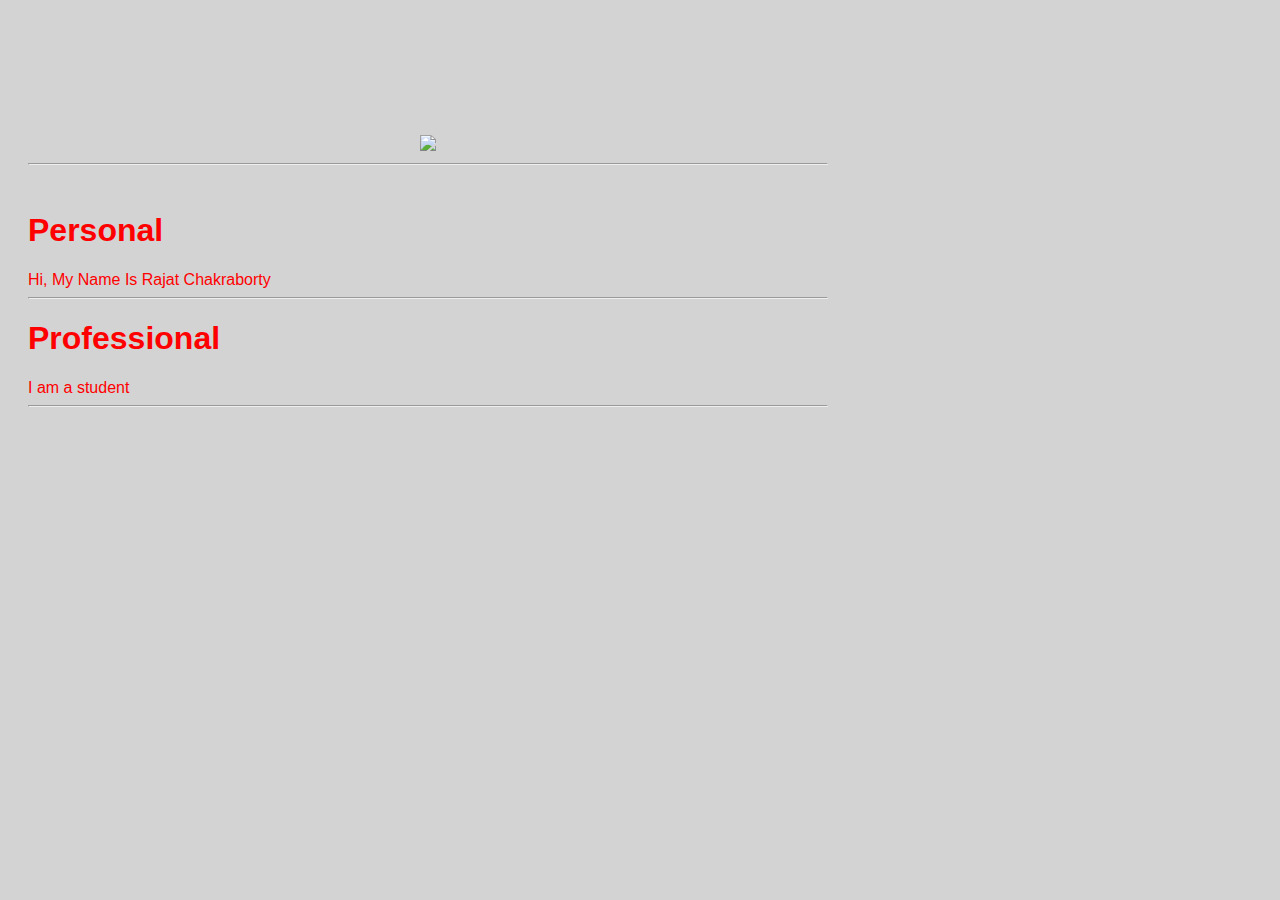
==== ui/index.html @ 7a0810a4 "[imad-console] Updates ui/index.html" ====
<!doctype html>
<html>
    <head>
        <link href="/ui/style.css" rel="stylesheet" />
    </head>
    <body>
        <div class="container">
            <div class="center">
            <img id="madi" src="https://www.w3schools.com/css/trolltunga.jpg" class="img-medium"/>
            </div>
            <hr/>
            <br>
            <h1>Personal</h1>
            <div>
                Hi, My Name Is Rajat Chakraborty
            </div>
            <hr/>
            <h1>Professional</h1>
            <div>
                I am a student
            </div>
            <hr/>
            <div class="footer">
                
            </div>
        </div>
        
        <script type="text/javascript" src="/ui/main.js">
        </script>
    </body>
</html>
---- ui/style.css ----
body {
    font-family: sans-serif;
    background-color: lightgrey;
    margin-top: 75px;
}

.center {
    text-align: center;
}

.text-big {
    font-size: 300%;
}

.bold {
    font-weight: bold;
}

.img-medium {
    height: 200px;
}

.container  {
    max-width:800px;
    color:#ff0000;
    font-family:sans-serif;
    padding-top:60px;
    padding-left:20px;
    padding-right:20px;
}
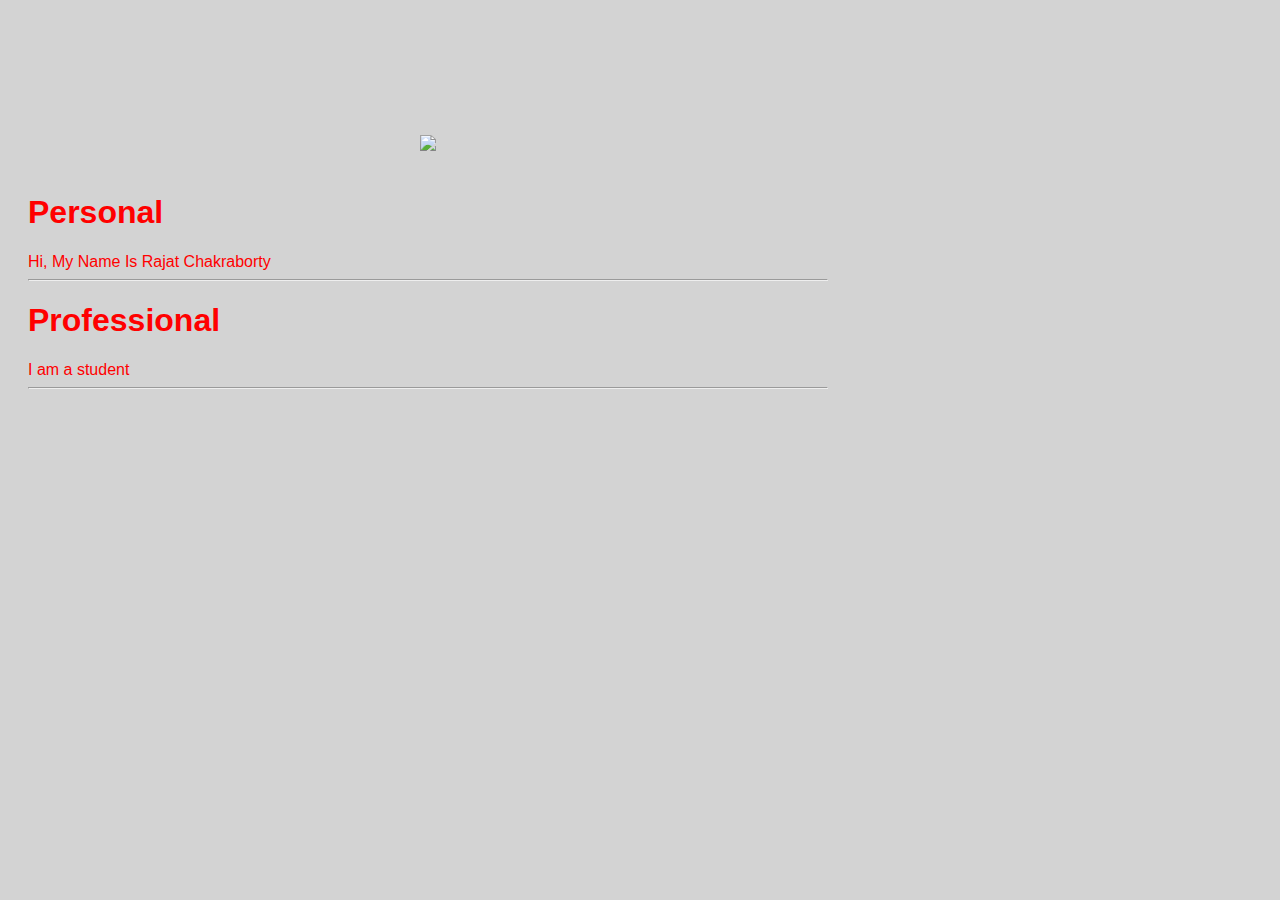
==== commit 8e7e6c0e: "[imad-console] Updates ui/index.html" ====
--- a/ui/index.html
+++ b/ui/index.html
@@ -8,7 +8,7 @@
             <div class="center">
             <img id="madi" src="https://www.w3schools.com/css/trolltunga.jpg" class="img-medium"/>
             </div>
-            <hr/>
+        
             <br>
             <h1>Personal</h1>
             <div>
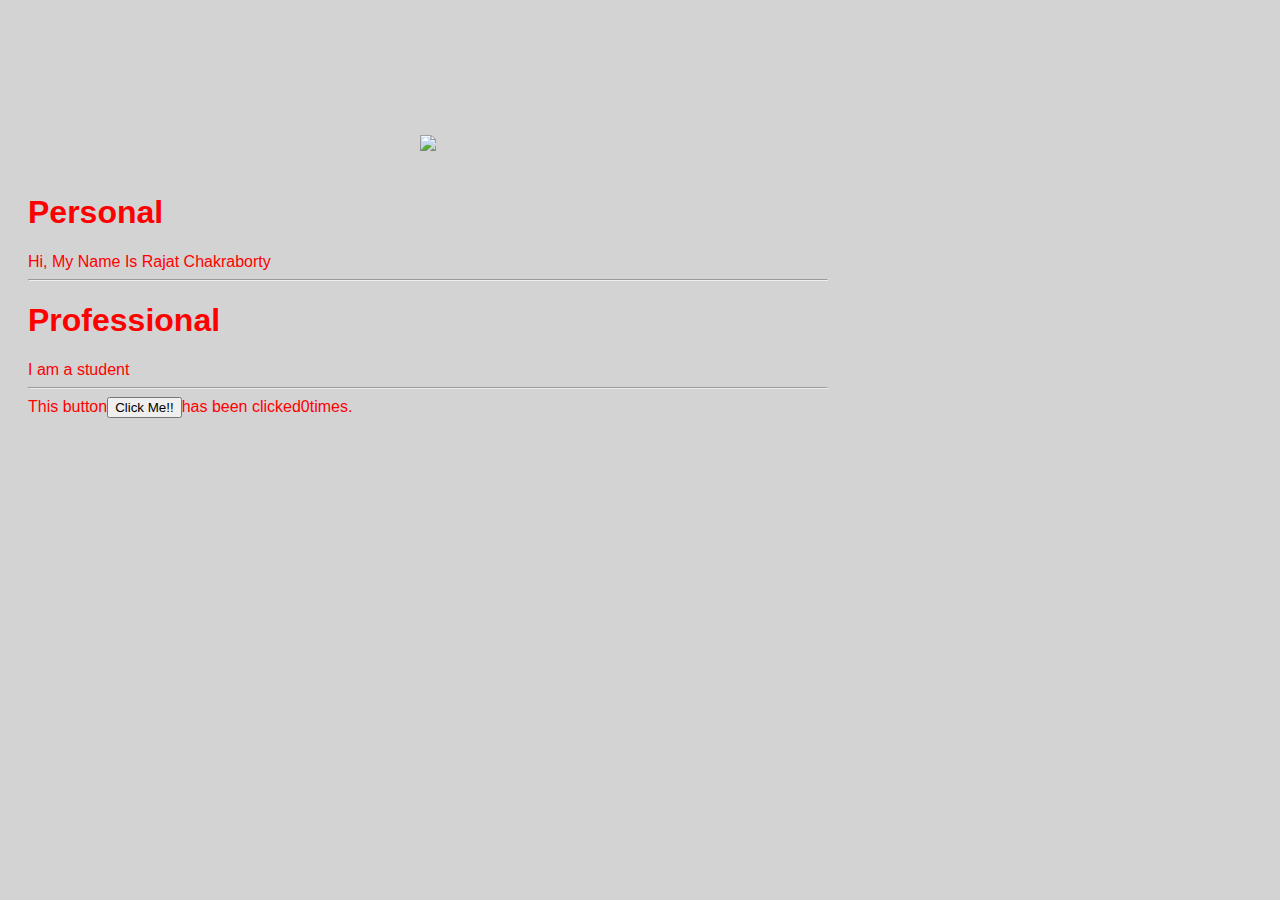
==== commit 26583e04: "[imad-console] Updates ui/index.html" ====
--- a/ui/index.html
+++ b/ui/index.html
@@ -21,7 +21,7 @@
             </div>
             <hr/>
             <div class="footer">
-                
+                This button<button id="counter">Click Me!!</button>has been clicked<span id="count">0</span>times.
             </div>
         </div>
         
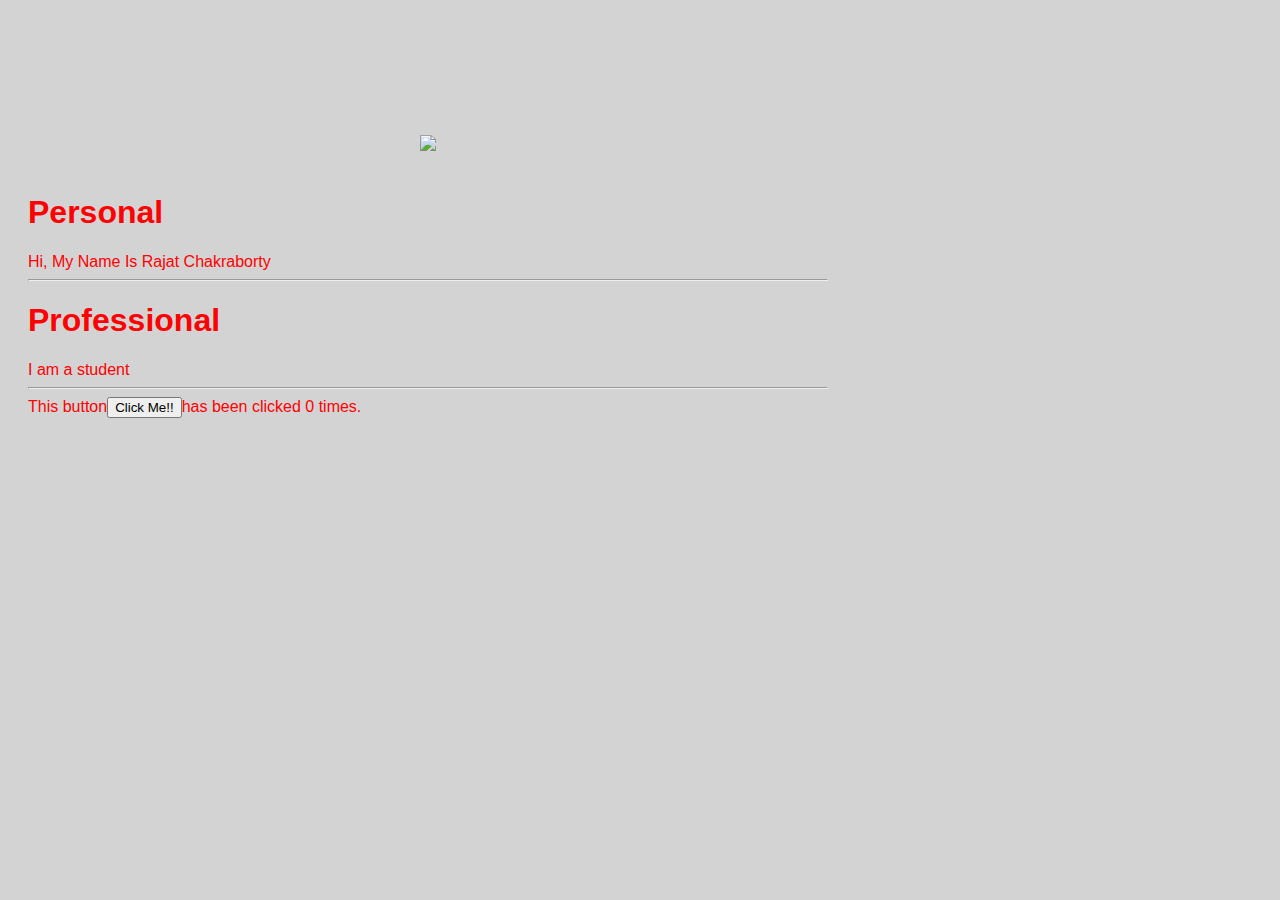
==== commit ca35e7e1: "[imad-console] Updates ui/index.html" ====
--- a/ui/index.html
+++ b/ui/index.html
@@ -21,7 +21,7 @@
             </div>
             <hr/>
             <div class="footer">
-                This button<button id="counter">Click Me!!</button>has been clicked<span id="count">0</span>times.
+                This button<button id="counter">Click Me!!</button>has been clicked <span id="count">0 </span>times.
             </div>
         </div>
         
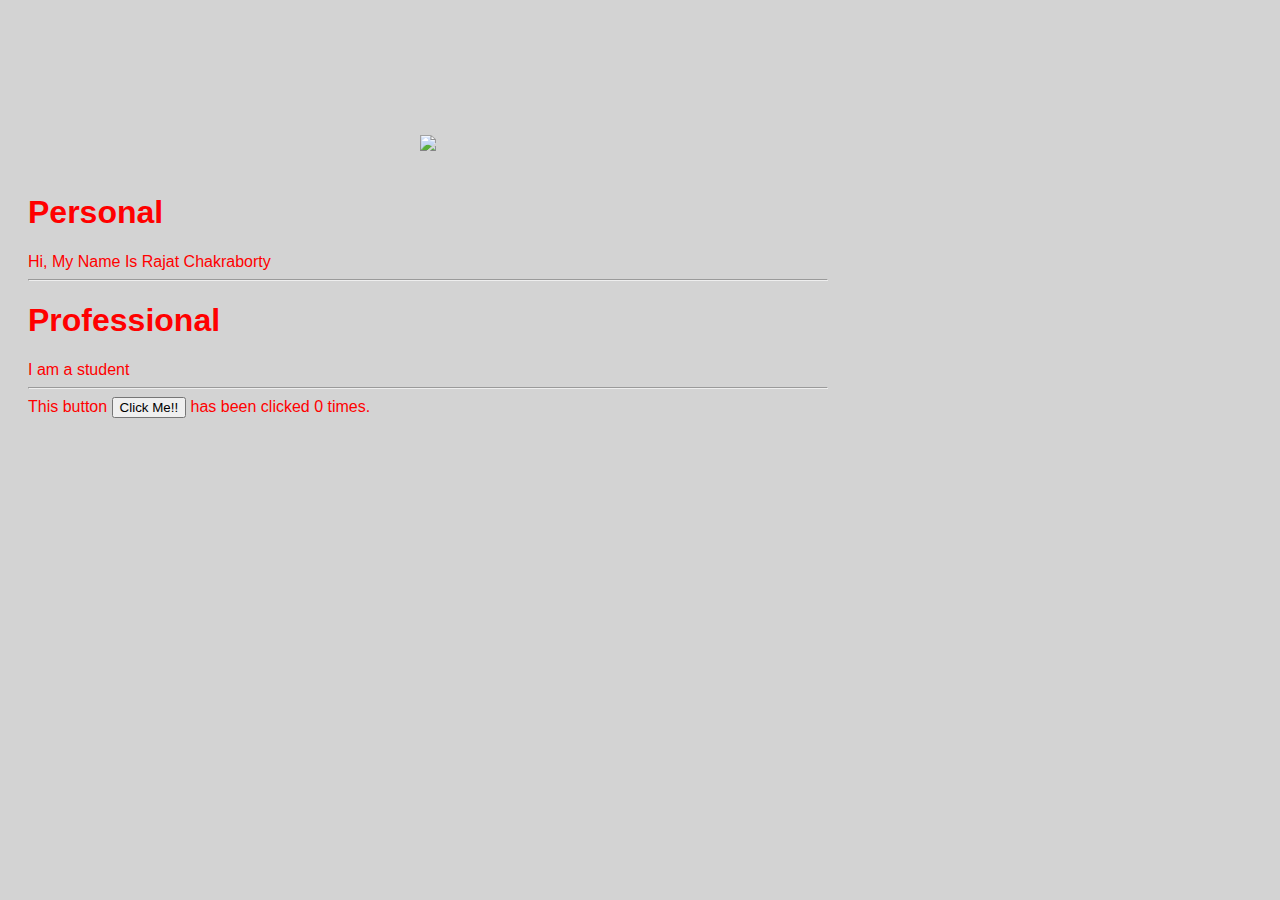
==== commit 3b7428aa: "[imad-console] Updates ui/index.html" ====
--- a/ui/index.html
+++ b/ui/index.html
@@ -21,7 +21,7 @@
             </div>
             <hr/>
             <div class="footer">
-                This button<button id="counter">Click Me!!</button>has been clicked <span id="count">0 </span>times.
+                This button <button id="counter"> Click Me!!</button> has been clicked <span id="count">0 </span>times.
             </div>
         </div>
         
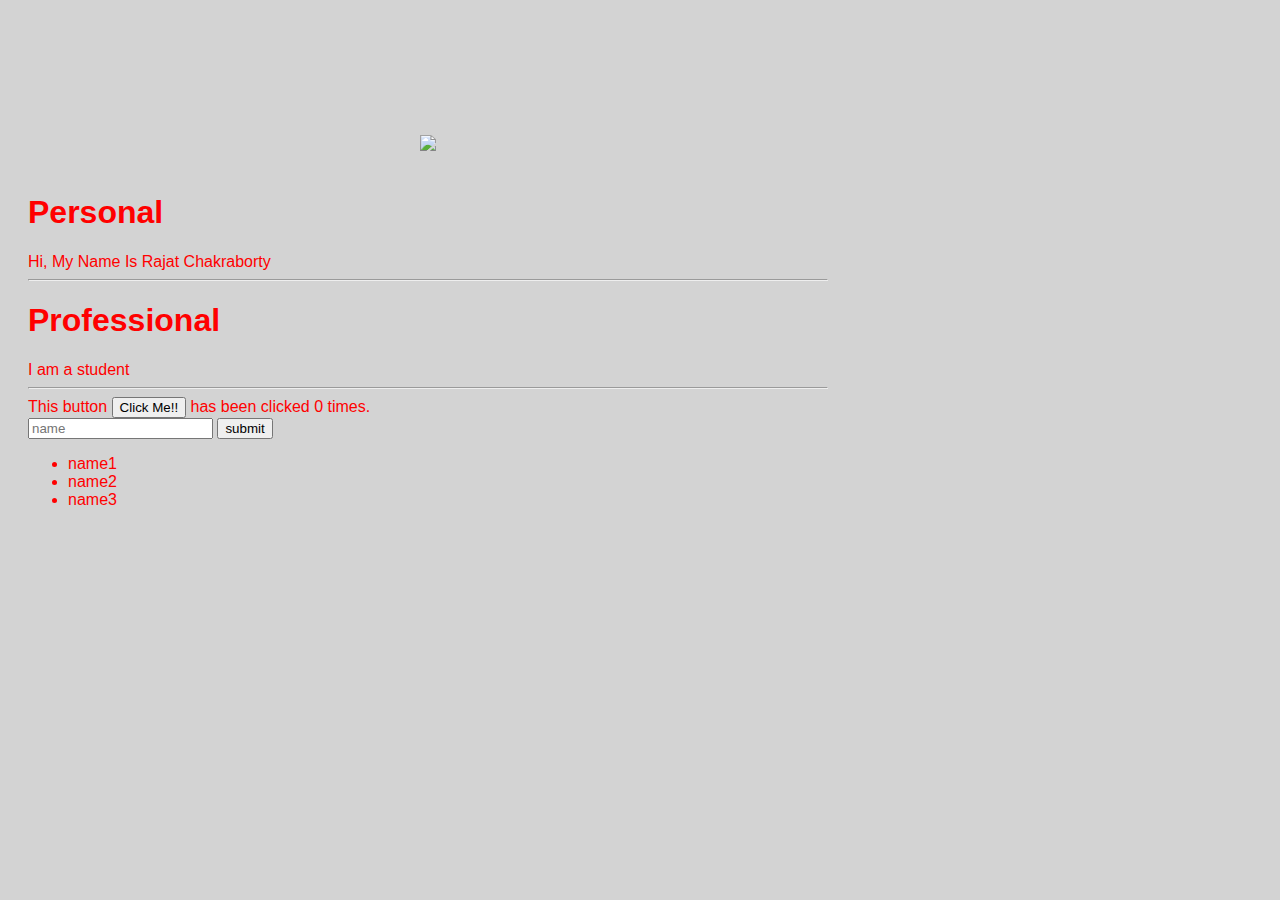
==== commit e608002d: "[imad-console] Updates ui/index.html" ====
--- a/ui/index.html
+++ b/ui/index.html
@@ -22,6 +22,14 @@
             <hr/>
             <div class="footer">
                 This button <button id="counter"> Click Me!!</button> has been clicked <span id="count">0 </span>times.
+                <br/>
+                <input type="text" id="name" placeholder="name"></input>
+                <input type="submit" value="submit"></input>
+                <ul>
+                    <li>name1</li>
+                    <li>name2</li>
+                    <li>name3</li>
+                </ul>
             </div>
         </div>
         
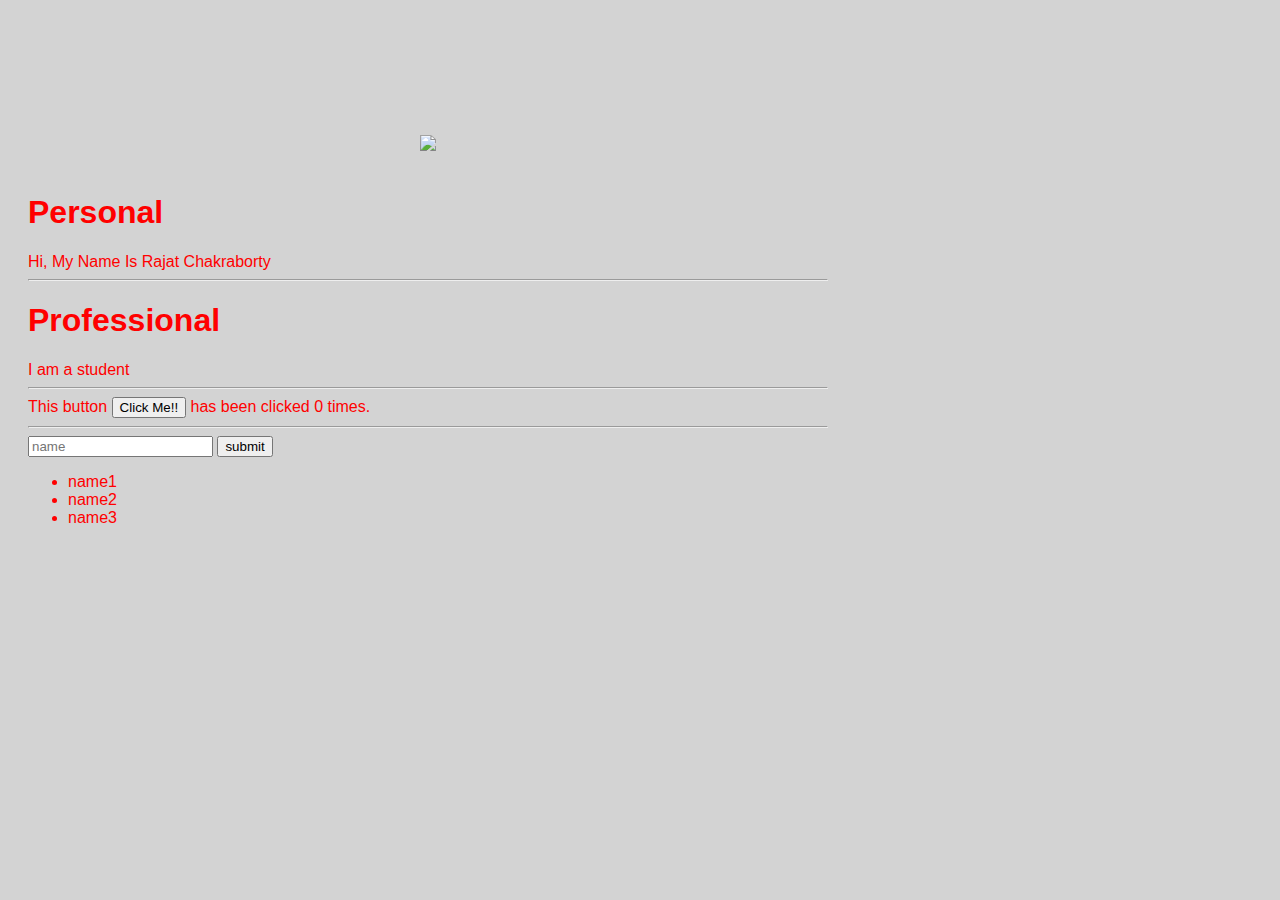
==== commit a749653e: "[imad-console] Updates ui/index.html" ====
--- a/ui/index.html
+++ b/ui/index.html
@@ -23,6 +23,7 @@
             <div class="footer">
                 This button <button id="counter"> Click Me!!</button> has been clicked <span id="count">0 </span>times.
                 <br/>
+                <hr/>
                 <input type="text" id="name" placeholder="name"></input>
                 <input type="submit" value="submit"></input>
                 <ul>
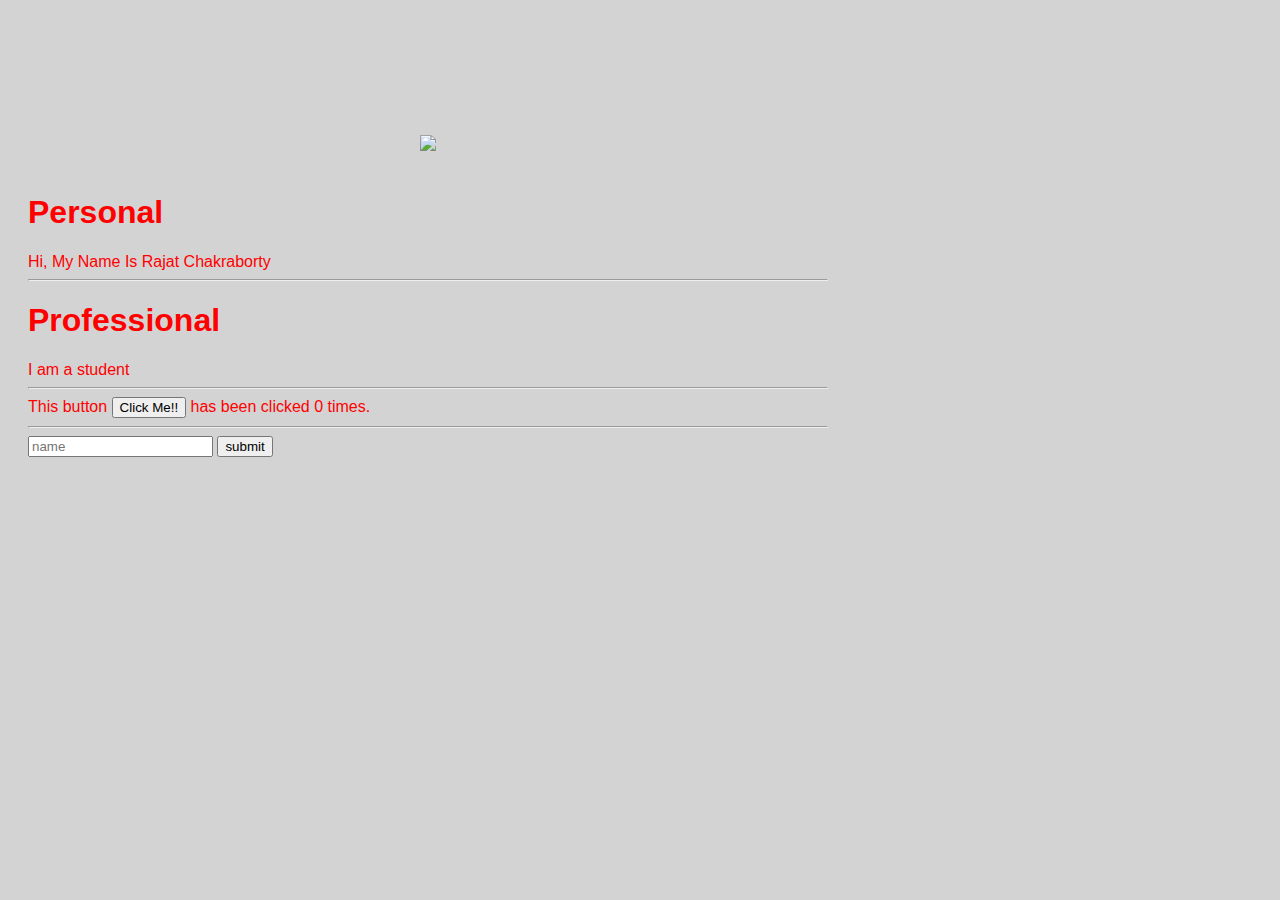
==== commit bc6e03a1: "[imad-console] Updates ui/index.html" ====
--- a/ui/index.html
+++ b/ui/index.html
@@ -25,11 +25,8 @@
                 <br/>
                 <hr/>
                 <input type="text" id="name" placeholder="name"></input>
-                <input type="submit" value="submit"></input>
-                <ul>
-                    <li>name1</li>
-                    <li>name2</li>
-                    <li>name3</li>
+                <input type="submit" value="submit" id="submit"></input>
+                <ul id="namelist">
                 </ul>
             </div>
         </div>
